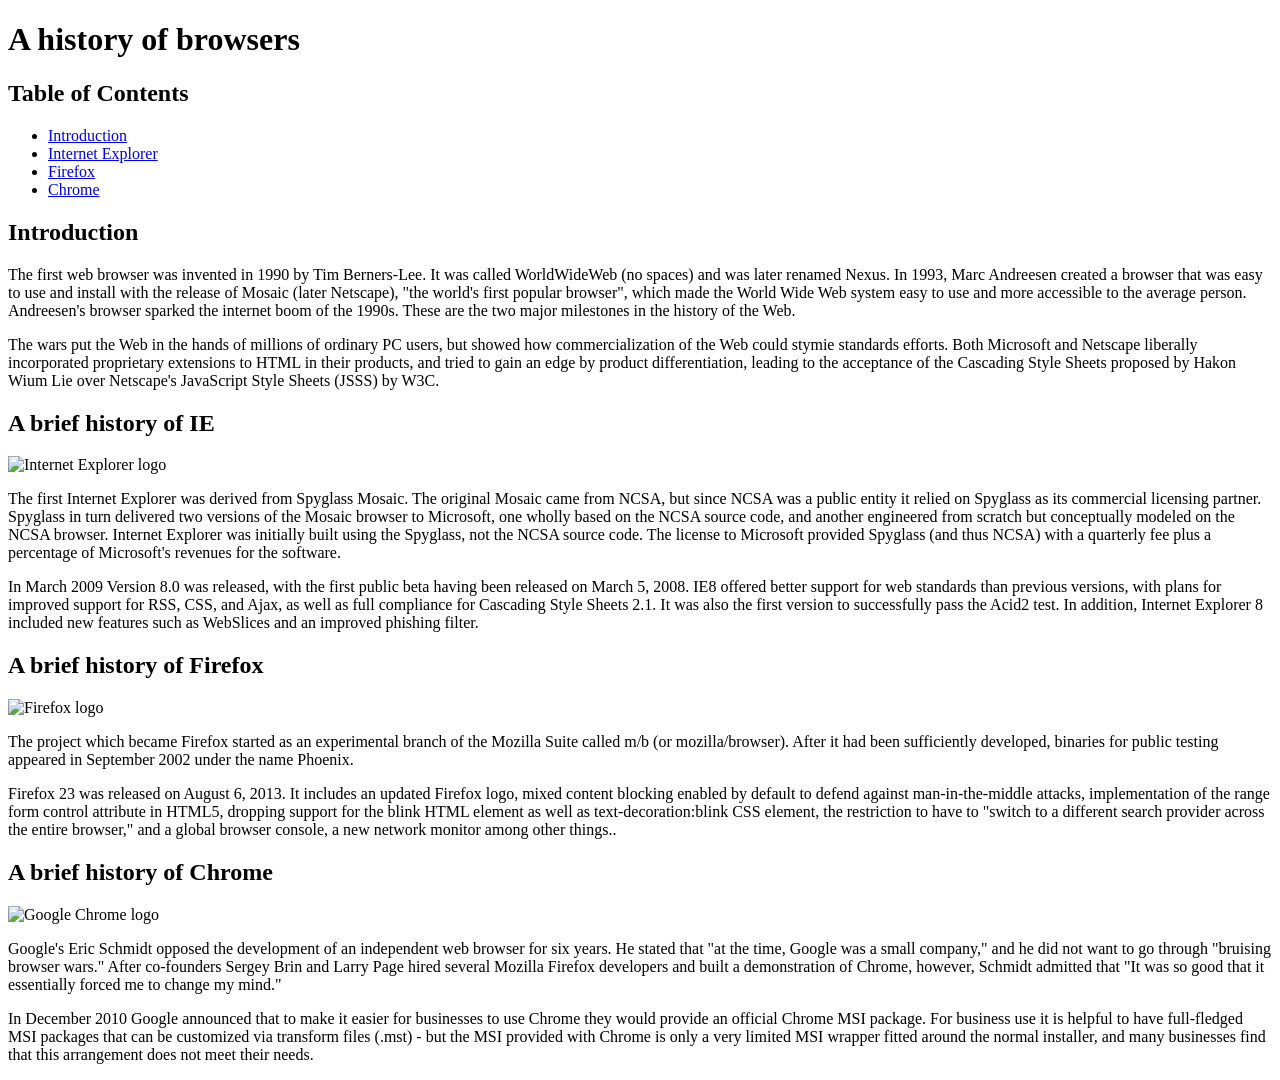
==== index.html @ 7eb4c7b7 "Completed assignment Av 18:34" ====
<!DOCTYPE html>
<html lang="en">
<head>
	<meta charset="UTF-8">
	<meta name="viewport" content="width=device-width, initial-scale=1.0">
	<title>A history of browsers</title>
</head>
<body>
	<main>
		<h1>A history of browsers</h1>

		<section id="table-of-contents">
			<h2>Table of Contents</h2>
			<ul>
				<li><a href="#introduction">Introduction</a></li>
				<li><a href="#internet-explorer">Internet Explorer</a></li>
				<li><a href="#firefox">Firefox</a></li>
				<li><a href="#chrome">Chrome</a></li>
			</ul>
		</section>

		<section id="introduction">
			<h2>Introduction</h2>
			<p>The first web browser was invented in 1990 by Tim Berners-Lee. It was called WorldWideWeb (no spaces) and was later renamed Nexus. In 1993, Marc Andreesen created a browser that was easy to use and install with the release of Mosaic (later Netscape), "the world's first popular browser", which made the World Wide Web system easy to use and more accessible to the average person. Andreesen's browser sparked the internet boom of the 1990s. These are the two major milestones in the history of the Web.</p>
			<p>The wars put the Web in the hands of millions of ordinary PC users, but showed how commercialization of the Web could stymie standards efforts. Both Microsoft and Netscape liberally incorporated proprietary extensions to HTML in their products, and tried to gain an edge by product differentiation, leading to the acceptance of the Cascading Style Sheets proposed by Hakon Wium Lie over Netscape's JavaScript Style Sheets (JSSS) by W3C.</p>
		</section>

		<section id="internet-explorer">
			<h2>A brief history of IE</h2>
			<img src="https://upload.wikimedia.org/wikipedia/commons/1/18/Internet_Explorer_10%2B11_logo.svg" alt="Internet Explorer logo" width="100">
			<p>The first Internet Explorer was derived from Spyglass Mosaic. The original Mosaic came from NCSA, but since NCSA was a public entity it relied on Spyglass as its commercial licensing partner. Spyglass in turn delivered two versions of the Mosaic browser to Microsoft, one wholly based on the NCSA source code, and another engineered from scratch but conceptually modeled on the NCSA browser. Internet Explorer was initially built using the Spyglass, not the NCSA source code. The license to Microsoft provided Spyglass (and thus NCSA) with a quarterly fee plus a percentage of Microsoft's revenues for the software.</p>
			<p>In March 2009 Version 8.0 was released, with the first public beta having been released on March 5, 2008. IE8 offered better support for web standards than previous versions, with plans for improved support for RSS, CSS, and Ajax, as well as full compliance for Cascading Style Sheets 2.1. It was also the first version to successfully pass the Acid2 test. In addition, Internet Explorer 8 included new features such as WebSlices and an improved phishing filter.</p>
		</section>

		<section id="firefox">
			<h2>A brief history of Firefox</h2>
			<img src="http://upload.wikimedia.org/wikipedia/commons/f/ff/Mozilla_Firefox_logo_2013.png" alt="Firefox logo" width="100">
			<p>The project which became Firefox started as an experimental branch of the Mozilla Suite called m/b (or mozilla/browser). After it had been sufficiently developed, binaries for public testing appeared in September 2002 under the name Phoenix.</p>
			<p>Firefox 23 was released on August 6, 2013. It includes an updated Firefox logo, mixed content blocking enabled by default to defend against man-in-the-middle attacks, implementation of the range form control attribute in HTML5, dropping support for the blink HTML element as well as text-decoration:blink CSS element, the restriction to have to "switch to a different search provider across the entire browser," and a global browser console, a new network monitor among other things.</a>.</p>
		</section>

		<section id="chrome">
			<h2>A brief history of Chrome</h2>
			<img src="https://upload.wikimedia.org/wikipedia/commons/e/e1/Google_Chrome_icon_%28February_2022%29.svg" alt="Google Chrome logo" width="100">
			<p>Google's Eric Schmidt opposed the development of an independent web browser for six years. He stated that "at the time, Google was a small company," and he did not want to go through "bruising browser wars." After co-founders Sergey Brin and Larry Page hired several Mozilla Firefox developers and built a demonstration of Chrome, however, Schmidt admitted that "It was so good that it essentially forced me to change my mind."</p>
			<p>In December 2010 Google announced that to make it easier for businesses to use Chrome they would provide an official Chrome MSI package. For business use it is helpful to have full-fledged MSI packages that can be customized via transform files (.mst) - but the MSI provided with Chrome is only a very limited MSI wrapper fitted around the normal installer, and many businesses find that this arrangement does not meet their needs.</p>		
        </section>
	</main>
</body>
</html>
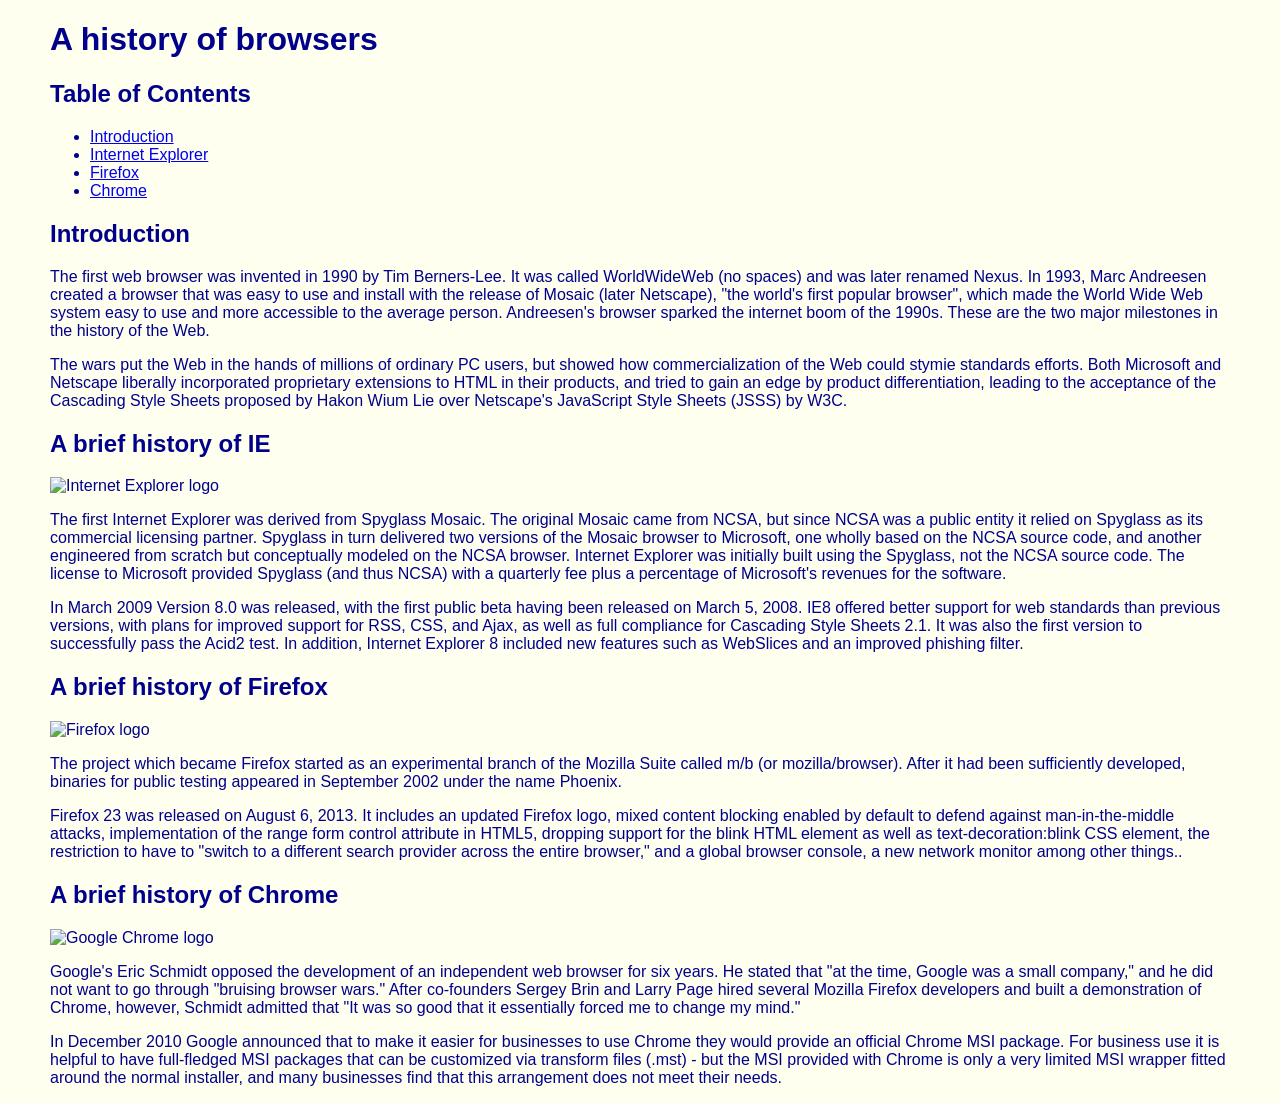
==== commit 107e32c2: "completed E31: BrowserHistory2 Av 10:14" ====
--- a/index.html
+++ b/index.html
@@ -4,6 +4,7 @@
 	<meta charset="UTF-8">
 	<meta name="viewport" content="width=device-width, initial-scale=1.0">
 	<title>A history of browsers</title>
+	<link rel="stylesheet" href="style.css">
 </head>
 <body>
 	<main>
--- a/style.css
+++ b/style.css
@@ -0,0 +1,17 @@
+body {
+  font-family: 'Open Sans', sans-serif;
+  color: DarkBlue;
+  background-color: Ivory;
+  margin: 10px 50px;
+}
+ 
+h1, h2, h3, h4, h5, h6 {
+  font-family: 'Oswald', sans-serif;
+}
+ 
+img.logo {
+  display: inline;
+  height: 1.2em;
+  width: auto;
+  vertical-align: middle;
+}
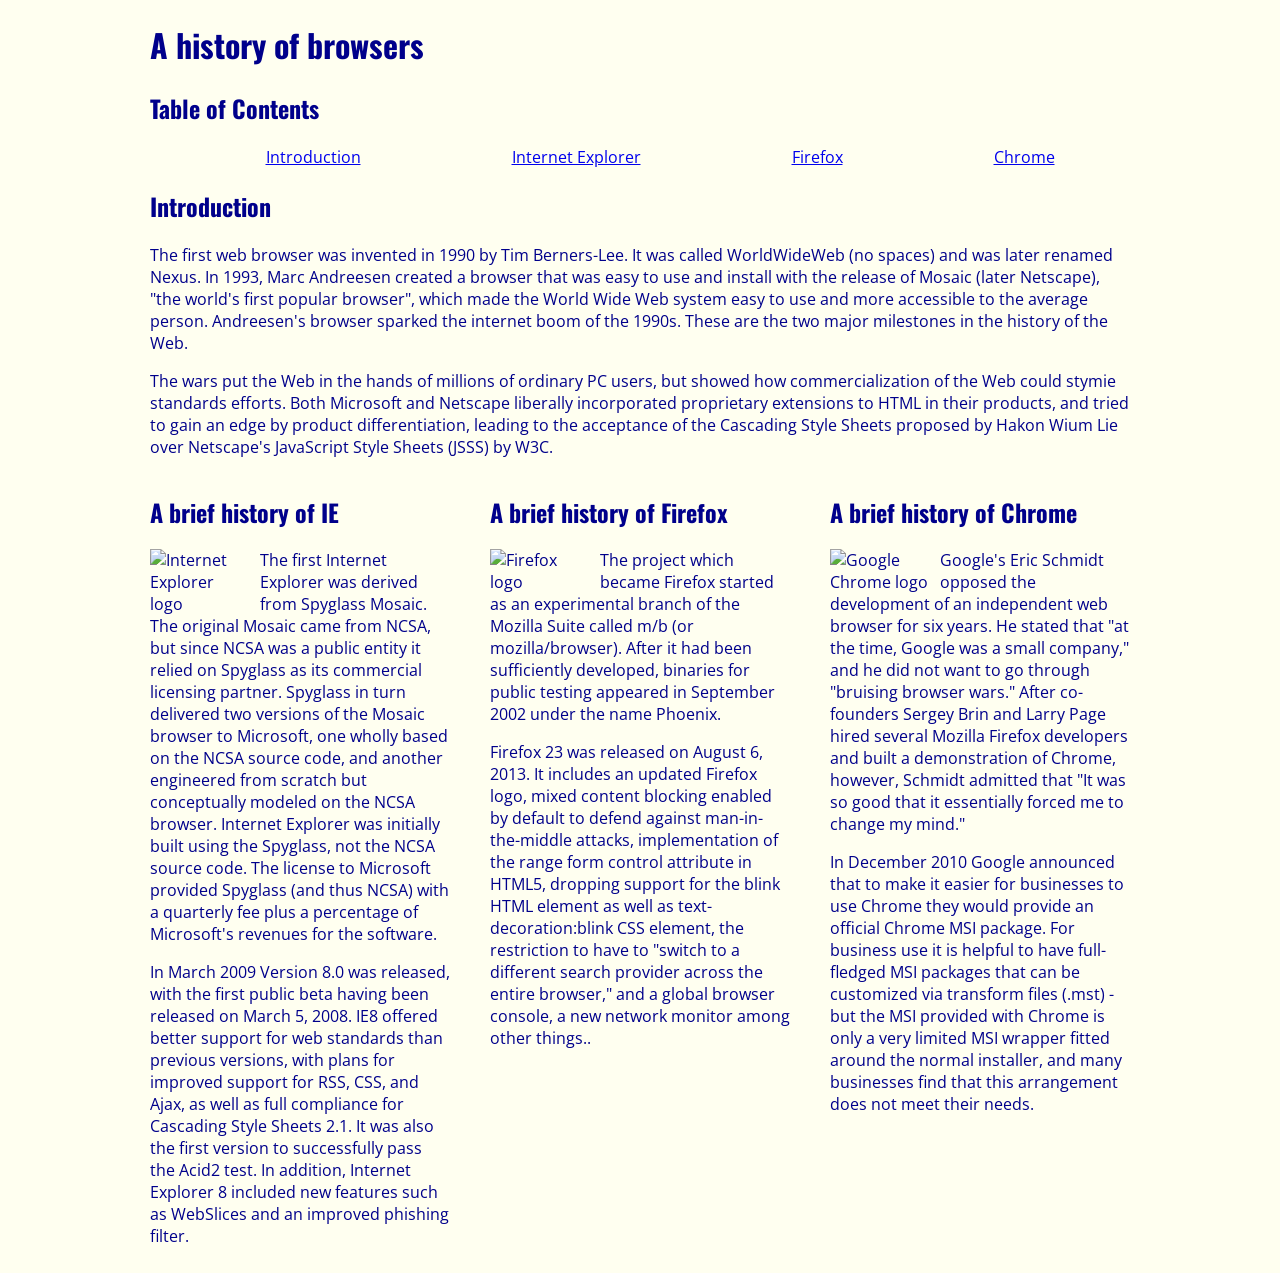
==== commit e3038546: "Completed E32: BrowserHistory3 Av 13:30" ====
--- a/index.html
+++ b/index.html
@@ -4,6 +4,9 @@
 	<meta charset="UTF-8">
 	<meta name="viewport" content="width=device-width, initial-scale=1.0">
 	<title>A history of browsers</title>
+	<link rel="preconnect" href="https://fonts.googleapis.com">
+	<link rel="preconnect" href="https://fonts.gstatic.com" crossorigin>
+	<link href="https://fonts.googleapis.com/css2?family=Oswald&family=Open+Sans&display=swap" rel="stylesheet">
 	<link rel="stylesheet" href="style.css">
 </head>
 <body>
@@ -26,26 +29,28 @@
 			<p>The wars put the Web in the hands of millions of ordinary PC users, but showed how commercialization of the Web could stymie standards efforts. Both Microsoft and Netscape liberally incorporated proprietary extensions to HTML in their products, and tried to gain an edge by product differentiation, leading to the acceptance of the Cascading Style Sheets proposed by Hakon Wium Lie over Netscape's JavaScript Style Sheets (JSSS) by W3C.</p>
 		</section>
 
+		<div class="columns">
 		<section id="internet-explorer">
 			<h2>A brief history of IE</h2>
-			<img src="https://upload.wikimedia.org/wikipedia/commons/1/18/Internet_Explorer_10%2B11_logo.svg" alt="Internet Explorer logo" width="100">
+			<img src="https://upload.wikimedia.org/wikipedia/commons/1/18/Internet_Explorer_10%2B11_logo.svg" alt="Internet Explorer logo" class="logo">
 			<p>The first Internet Explorer was derived from Spyglass Mosaic. The original Mosaic came from NCSA, but since NCSA was a public entity it relied on Spyglass as its commercial licensing partner. Spyglass in turn delivered two versions of the Mosaic browser to Microsoft, one wholly based on the NCSA source code, and another engineered from scratch but conceptually modeled on the NCSA browser. Internet Explorer was initially built using the Spyglass, not the NCSA source code. The license to Microsoft provided Spyglass (and thus NCSA) with a quarterly fee plus a percentage of Microsoft's revenues for the software.</p>
 			<p>In March 2009 Version 8.0 was released, with the first public beta having been released on March 5, 2008. IE8 offered better support for web standards than previous versions, with plans for improved support for RSS, CSS, and Ajax, as well as full compliance for Cascading Style Sheets 2.1. It was also the first version to successfully pass the Acid2 test. In addition, Internet Explorer 8 included new features such as WebSlices and an improved phishing filter.</p>
 		</section>
 
 		<section id="firefox">
 			<h2>A brief history of Firefox</h2>
-			<img src="http://upload.wikimedia.org/wikipedia/commons/f/ff/Mozilla_Firefox_logo_2013.png" alt="Firefox logo" width="100">
+			<img src="http://upload.wikimedia.org/wikipedia/commons/f/ff/Mozilla_Firefox_logo_2013.png" alt="Firefox logo" class="logo">
 			<p>The project which became Firefox started as an experimental branch of the Mozilla Suite called m/b (or mozilla/browser). After it had been sufficiently developed, binaries for public testing appeared in September 2002 under the name Phoenix.</p>
 			<p>Firefox 23 was released on August 6, 2013. It includes an updated Firefox logo, mixed content blocking enabled by default to defend against man-in-the-middle attacks, implementation of the range form control attribute in HTML5, dropping support for the blink HTML element as well as text-decoration:blink CSS element, the restriction to have to "switch to a different search provider across the entire browser," and a global browser console, a new network monitor among other things.</a>.</p>
 		</section>
 
 		<section id="chrome">
 			<h2>A brief history of Chrome</h2>
-			<img src="https://upload.wikimedia.org/wikipedia/commons/e/e1/Google_Chrome_icon_%28February_2022%29.svg" alt="Google Chrome logo" width="100">
+			<img src="https://upload.wikimedia.org/wikipedia/commons/e/e1/Google_Chrome_icon_%28February_2022%29.svg" alt="Google Chrome logo" class="logo">
 			<p>Google's Eric Schmidt opposed the development of an independent web browser for six years. He stated that "at the time, Google was a small company," and he did not want to go through "bruising browser wars." After co-founders Sergey Brin and Larry Page hired several Mozilla Firefox developers and built a demonstration of Chrome, however, Schmidt admitted that "It was so good that it essentially forced me to change my mind."</p>
 			<p>In December 2010 Google announced that to make it easier for businesses to use Chrome they would provide an official Chrome MSI package. For business use it is helpful to have full-fledged MSI packages that can be customized via transform files (.mst) - but the MSI provided with Chrome is only a very limited MSI wrapper fitted around the normal installer, and many businesses find that this arrangement does not meet their needs.</p>		
         </section>
+		</div>
 	</main>
 </body>
-</html>
+</html>
--- a/style.css
+++ b/style.css
@@ -2,7 +2,8 @@
   font-family: 'Open Sans', sans-serif;
   color: DarkBlue;
   background-color: Ivory;
-  margin: 10px 50px;
+  margin: 10px 100px;
+  padding: 0 50px;
 }
  
 h1, h2, h3, h4, h5, h6 {
@@ -14,4 +15,25 @@
   height: 1.2em;
   width: auto;
   vertical-align: middle;
+}
+
+ul {
+  display: flex;
+  justify-content: space-around;
+  list-style: none;
+}
+
+/* three equal columns */
+.columns {
+  display: grid;
+  grid-template-columns: repeat(3, 1fr);
+  gap: 40px;
+}
+
+/* logo with text wrapping around it */
+img.logo {
+  float: left;
+  width: 100px;
+  height: auto;
+  margin-right: 10px;
 }
